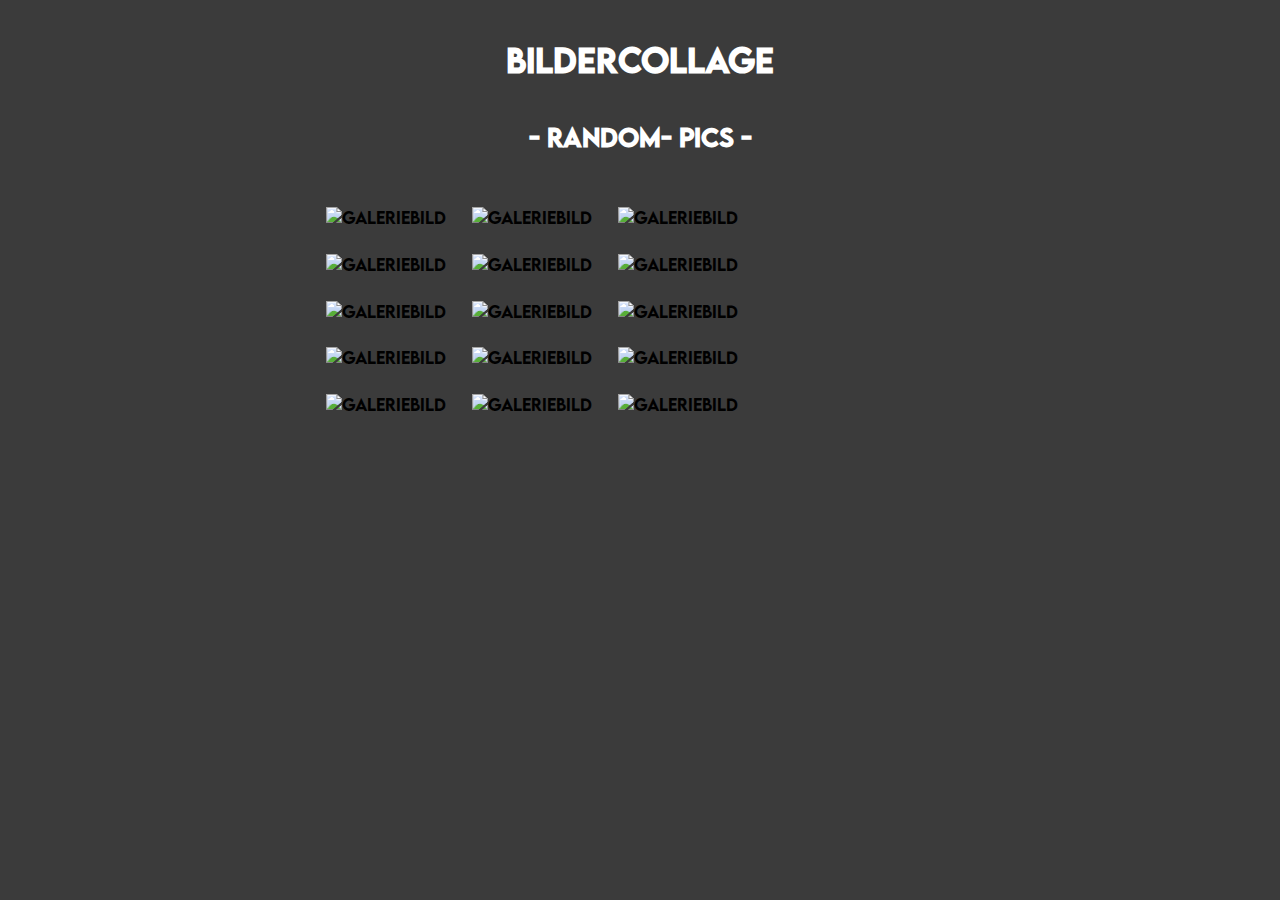
==== bilderCollage_randomPics.html @ 53b3c43c "index.html modified" ====
<!doctype html>
<html lang="de">
	<head>
		<meta charset="utf-8">
		<meta name="viewport" content="width=device-width, initial-scale=1.0">
        <title>bilderCollage - random Pics</title>
		<meta name="author" content="Natalie Schmitzberger">
        <meta name="viewport" content="width=device-width, initial-scale=1.0">
		<link rel="stylesheet" type="text/css" href="./bilderCollage_randomPics.css">
		<script src="./bilderCollage_randomPics.js" defer></script>
		
	</head>
	<body>
        <h1>Bildercollage</h1>
        <h2>- random- pics -</h2>
		<div id="bilder">
            <main id="content"></main>
        </div>

	</body>
</html>
---- bilderCollage_randomPics.css ----
@font-face {
    font-family: LEMONMILK-Medium;
    src: url(./LEMONMILK-Medium.otf);
}
*{
    box-sizing: border-box;
}
h2{
    text-align: center;
    color: white;
    margin-top: 3vw;
}
h1{
    text-align: center;
    color: white;
    margin-top: 3vw;
}
img{
    width:15vw;
    height: 10vw;
    margin:1vw;
}
#bilder{
    display: block;
    margin-left: auto;
    margin-right: auto;
    width: 51vw;
}
html{
    background-color: rgb(59, 59, 59);
    font-family: LEMONMILK-Medium;
}
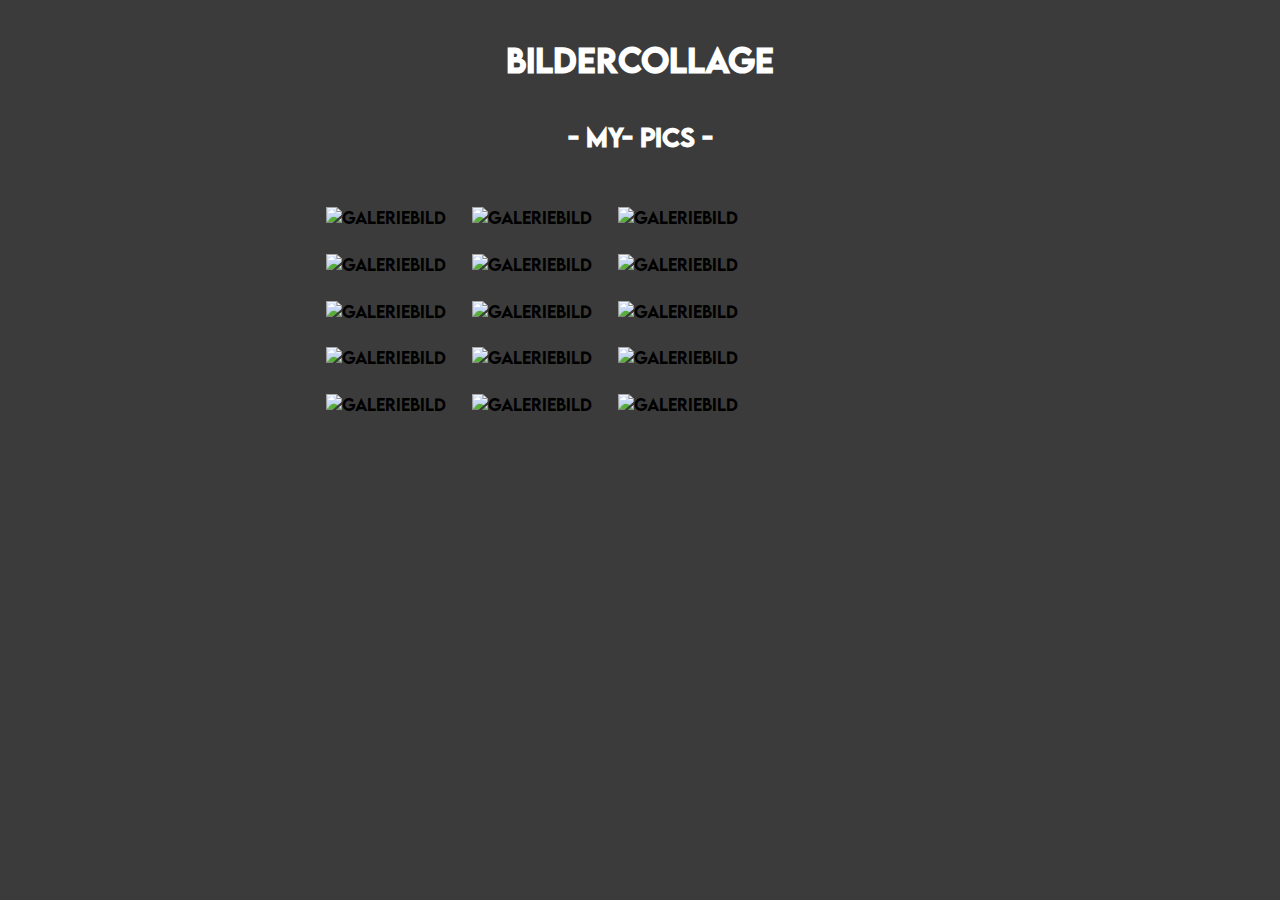
==== commit d3947b5a: "index.html modified" ====
--- a/bilderCollage_randomPics.html
+++ b/bilderCollage_randomPics.html
@@ -12,7 +12,7 @@
 	</head>
 	<body>
         <h1>Bildercollage</h1>
-        <h2>- random- pics -</h2>
+        <h2>- my- pics -</h2>
 		<div id="bilder">
             <main id="content"></main>
         </div>
